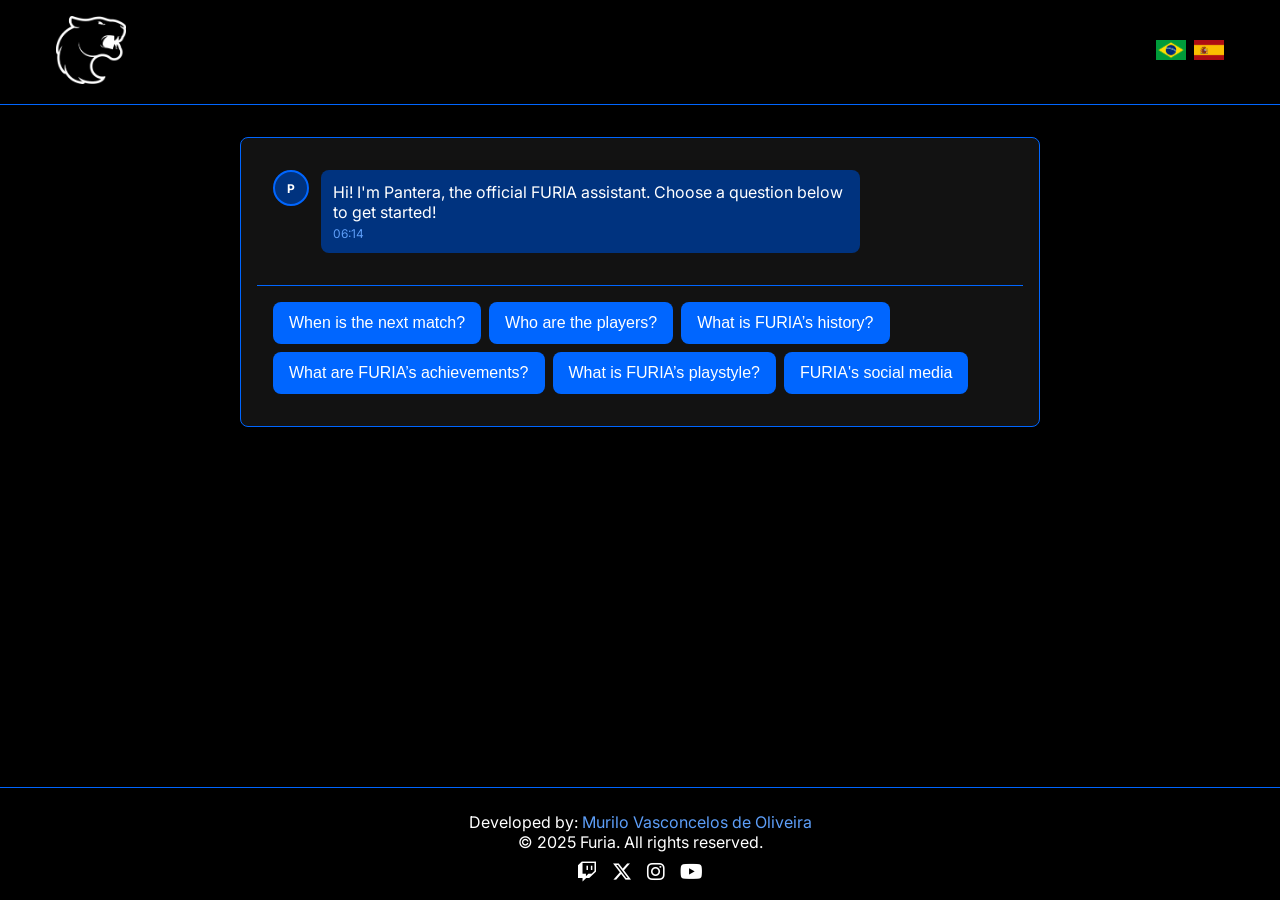
==== index-en.html @ ce6db04a "Primeira versao do ChatBot" ====
<!DOCTYPE html>
<html lang="en">
<head>
    <meta charset="UTF-8">
    <meta name="viewport" content="width=device-width, initial-scale=1.0">
    <title>FURIA - Chatbot</title>
    <link rel="stylesheet" href="style.css">
    <link rel="icon" href="img/FURIAlogo.png" type="image/x-icon">
    <link rel="stylesheet" href="https://fonts.googleapis.com/css2?family=Inter:wght@400;500;600;700&display=swap">
    <link rel="stylesheet" href="https://cdnjs.cloudflare.com/ajax/libs/font-awesome/6.5.0/css/all.min.css">
</head>
<body>
    <header class="header">
        <div class="container header-container">
            <div class="logo">
                <img src="img/FURIAlogo.png" alt="FURIA Logo">
            </div>
            <div class="header-traducao">
                <a href="index.html"><img src="img/br.png" alt="Bandeira do Brasil" class="bandeira"></a>
                <a href="index-es.html"><img src="img/spain.png" alt="Bandeira do Espanha" class="bandeira"></a>
        </div>
    </header>

    <main class="main">
        <div class="container">
            <div id="chatContainer">
                <div id="chatMessages"></div>
                <div id="questionButtons"></div> <!-- Aqui aparecerão os botões de perguntas -->
            </div>
        </div>
    </main>
    
    <script src="script.js"></script>

    <footer>
        <div class="footer-container">
            <div class="footer-texto">
                <p>Developed by: <a href="https://www.linkedin.com/in/murilo-vasconcelos-de-oliveira-5512b1265/" target="_blank">Murilo Vasconcelos de Oliveira</a></p>
                <p>© 2025 Furia. All rights reserved.</p>
            </div>
            <div class="social-icons">
                <a href="https://www.twitch.tv/team/furia" target="_blank"><i class="fa-brands fa-twitch"></i></a>
                <a href="https://x.com/FURIA" target="_blank"><i class="fa-brands fa-x-twitter"></i></a>
                <a href="https://www.instagram.com/furiagg/" target="_blank"><i class="fa-brands fa-instagram"></i></a>
                <a href="https://www.youtube.com/@FURIAgg" target="_blank"><i class="fa-brands fa-youtube"></i></a>
            </div>
        </div>
        
    </footer>
</body>
</html>
---- style.css ----
:root {
    --blue-400: #5D9EF8;
    --blue-600: #0066FF;
    --blue-700: #0052CC;
    --blue-900: #00337F;
    --gray-800: #1e1e1e;
    --gray-900: #121212;
}

* {
    margin: 0;
    padding: 0;
    box-sizing: border-box;
}

body {
    font-family: 'Inter', sans-serif;
    background-color: black;
    color: white;
    min-height: 100vh;
    display: flex;
    flex-direction: column;
}

.main {
    flex: 1;
}

.container {
    width: 100%;
    max-width: 1200px;
    margin: 0 auto;
    padding: 0 1rem;
}

/* Header */
.header {
    background-color: black;
    border-bottom: 1px solid var(--blue-600);
    padding: 1rem 0;
}

.header-container {
    display: flex;
    align-items: center;
    justify-content: space-between;
}

.logo img {
    width: 70px;
    
}

.header-traducao{
    display: flex;
    align-items: center;
    gap: 0.5rem;
}

.bandeira{
    width: 30px;
    height: 20px;
}

.desktop-nav {
    display: none;
}

.nav-link {
    color: white;
    text-decoration: none;
    font-weight: 500;
    margin-left: 1.5rem;
    transition: color 0.2s;
}

.nav-link:hover {
    color: var(--blue-400);
}

.menu-button {
    background: none;
    border: none;
    color: white;
    cursor: pointer;
}

/* Chat Container */
#chatContainer {
    flex: 1;
    display: flex;
    flex-direction: column;
    max-width: 800px;
    margin: 2rem auto;
    padding: 1rem;
    border: 1px solid var(--blue-600);
    border-radius: 0.5rem;
    background-color: var(--gray-900);
    overflow: hidden;
}

#chatMessages {
    flex: 1;
    padding: 1rem;
    overflow-y: auto;
    display: flex;
    flex-direction: column;
    gap: 1rem;
}

/* Mensagens */
.message {
    display: flex;
    align-items: flex-start;
    gap: 0.75rem;
    max-width: 80%;
}

.message.user {
    align-self: flex-end;
    flex-direction: row-reverse;
}

.message-content {
    background-color: var(--blue-900);
    padding: 0.75rem;
    border-radius: 0.5rem;
    color: white;
}

.message.user .message-content {
    background-color: var(--gray-800);
}

.message-avatar {
    width: 32px;
    height: 32px;
    border-radius: 50%;
    background-color: var(--blue-900);
    display: flex;
    align-items: center;
    justify-content: center;
    padding: 1rem;
    font-weight: bold;
    font-size: 0.75rem;
    border: 2px solid var(--blue-600);
}

.message.user .message-avatar {
    background-color: var(--gray-800);
    border-color: #555;
}

.message-time {
    font-size: 0.75rem;
    margin-top: 0.25rem;
    color: var(--blue-400);
}

.message.user .message-time {
    color: #aaa;
}

/* Botões de Perguntas */
#questionButtons {
    display: flex;
    flex-wrap: wrap;
    gap: 0.5rem;
    margin-top: 1rem;
    padding: 1rem;
    border-top: 1px solid var(--blue-600);
}

.question-button {
    background-color: var(--blue-600);
    color: white;
    border: none;
    padding: 0.75rem 1rem;
    border-radius: 0.5rem;
    cursor: pointer;
    font-size: 1rem;
    transition: background-color 0.2s;
}

.question-button:hover {
    background-color: var(--blue-700);
}

/* Efeito "digitando" */
.typing-indicator {
    display: flex;
    align-items: center;
    margin: 10px 0;
}

.typing-dots {
    background-color: var(--blue-900);
    padding: 8px 16px;
    border-radius: 0.5rem;
    display: flex;
    align-items: center;
}

.typing-dots span {
    height: 8px;
    width: 8px;
    margin: 0 2px;
    background-color: rgba(255, 255, 255, 0.7);
    border-radius: 50%;
    display: inline-block;
    animation: typing 1.4s infinite ease-in-out;
}

.typing-dots span:nth-child(1) { animation-delay: 0s; }
.typing-dots span:nth-child(2) { animation-delay: 0.2s; }
.typing-dots span:nth-child(3) { animation-delay: 0.4s; }

.footer-container{
    border-top: 1px solid var(--blue-600);
    padding: 1rem 0;
    text-align: center;
    color: white;
}

.footer-texto{
    padding: 0.5rem;
}

.footer-texto a{
    color: var(--blue-400);
    text-decoration: none;
    transition: color 0.2s;
}

.footer-texto a:hover{
    color: var(--blue-600);
}

.footer-texto a:active{
    color: var(--blue-900);
}

.social-icons {
    display: flex;
    gap: 15px;
    justify-content: center;
  }
  
  .social-icons a {
    text-decoration: none;
    color: #ffffff; /* cor padrão dos ícones */
    font-size: 20px; /* tamanho dos ícones */
    transition: color 0.3s ease;
  }
  
  .social-icons a:hover {
    color: var(--blue-700); /* muda a cor no hover */
  }

@keyframes typing {
    0%, 60%, 100% { transform: translateY(0); }
    30% { transform: translateY(-5px); background-color: var(--blue-400); }
}

/* Responsivo */
@media (max-width: 600px) {
    #chatContainer {
        margin: 1rem;
    }
}
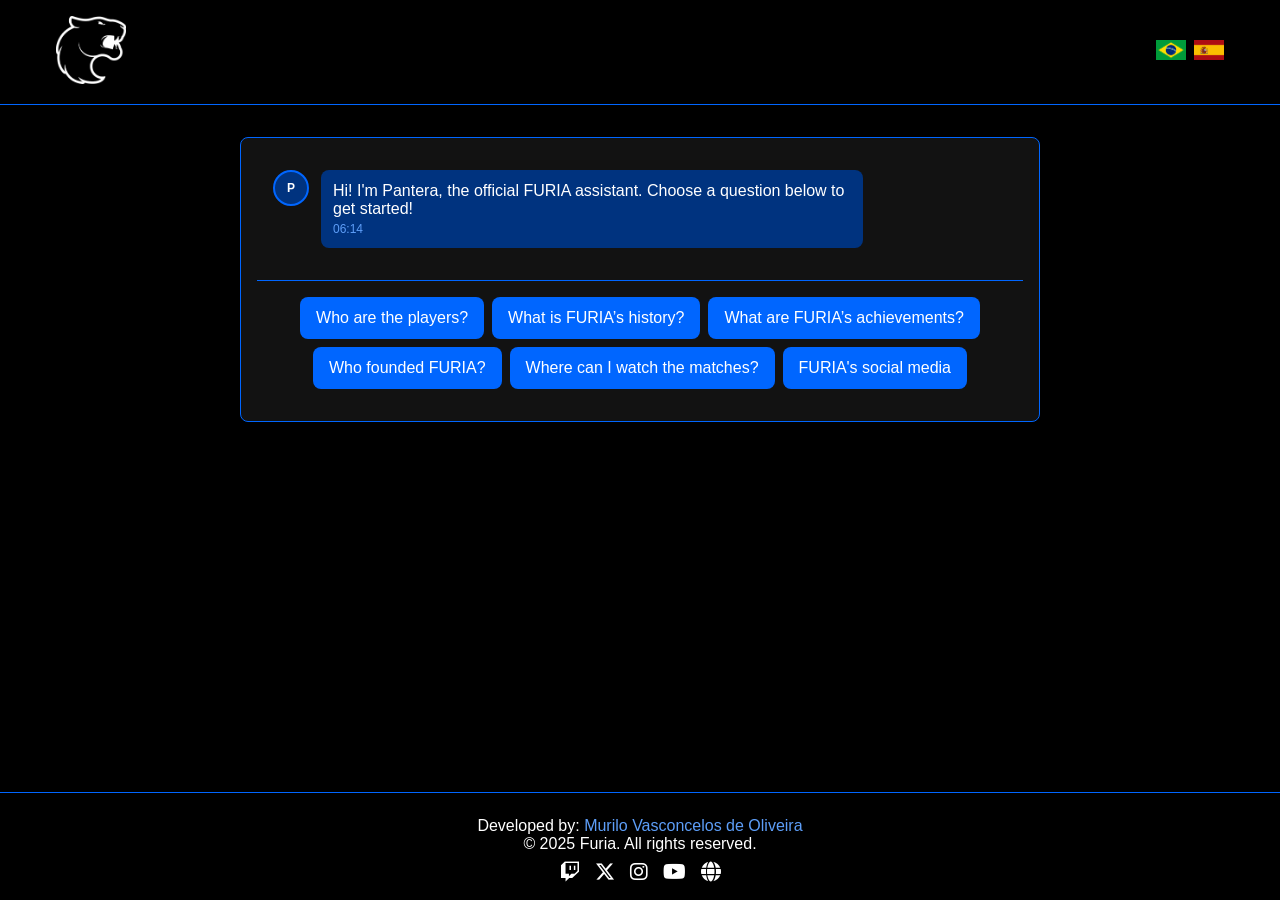
==== commit adf60731: "Alteraçoes no footer, mudança no link do x/twitter no site em ingles e adiçao do link para o site da" ====
--- a/index-en.html
+++ b/index-en.html
@@ -40,9 +40,10 @@
             </div>
             <div class="social-icons">
                 <a href="https://www.twitch.tv/team/furia" target="_blank"><i class="fa-brands fa-twitch"></i></a>
-                <a href="https://x.com/FURIA" target="_blank"><i class="fa-brands fa-x-twitter"></i></a>
+                <a href="https://x.com/FURIA_USA" target="_blank"><i class="fa-brands fa-x-twitter"></i></a>
                 <a href="https://www.instagram.com/furiagg/" target="_blank"><i class="fa-brands fa-instagram"></i></a>
                 <a href="https://www.youtube.com/@FURIAgg" target="_blank"><i class="fa-brands fa-youtube"></i></a>
+                <a href="https://www.furia.gg/" target="_blank"><i class="fas fa-globe"></i></a>
             </div>
         </div>
         
--- a/style.css
+++ b/style.css
@@ -14,7 +14,8 @@
 }
 
 body {
-    font-family: 'Inter', sans-serif;
+    font-family: Helvetica World, Arial, Helvetica, sans-serif;
+    font-weight: 400;
     background-color: black;
     color: white;
     min-height: 100vh;
@@ -60,7 +61,19 @@
 .bandeira{
     width: 30px;
     height: 20px;
-}
+    transition: all 0.2s ease;
+}
+
+.bandeira:hover{
+    cursor: pointer;
+    filter: brightness(0.8);
+}
+
+.bandeira:active{
+    cursor: pointer;
+    filter: brightness(0.6);
+}
+
 
 .desktop-nav {
     display: none;
@@ -100,13 +113,36 @@
 }
 
 #chatMessages {
-    flex: 1;
+    max-height: 500px;
     padding: 1rem;
     overflow-y: auto;
     display: flex;
     flex-direction: column;
     gap: 1rem;
-}
+    padding-right: 12px;
+}
+
+#chatMessages::-webkit-scrollbar {
+  width: 8px;
+}
+
+#chatMessages::-webkit-scrollbar-track {
+  background: #1e1e1e;
+  border-radius: 4px;
+}
+
+#chatMessages::-webkit-scrollbar-thumb {
+  background: var(--blue-600);
+  border-radius: 4px;
+}
+
+#chatMessages::-webkit-scrollbar-thumb:hover {
+  background: var(--blue-700);
+}
+
+#chatMessages::-webkit-scrollbar-thumb:active {
+    background: var(--blue-900);
+  }
 
 /* Mensagens */
 .message {
@@ -169,6 +205,7 @@
     margin-top: 1rem;
     padding: 1rem;
     border-top: 1px solid var(--blue-600);
+    justify-content: center;
 }
 
 .question-button {
@@ -184,6 +221,10 @@
 
 .question-button:hover {
     background-color: var(--blue-700);
+}
+
+.question-button:active {
+    background-color: var(--blue-900);
 }
 
 /* Efeito "digitando" */
